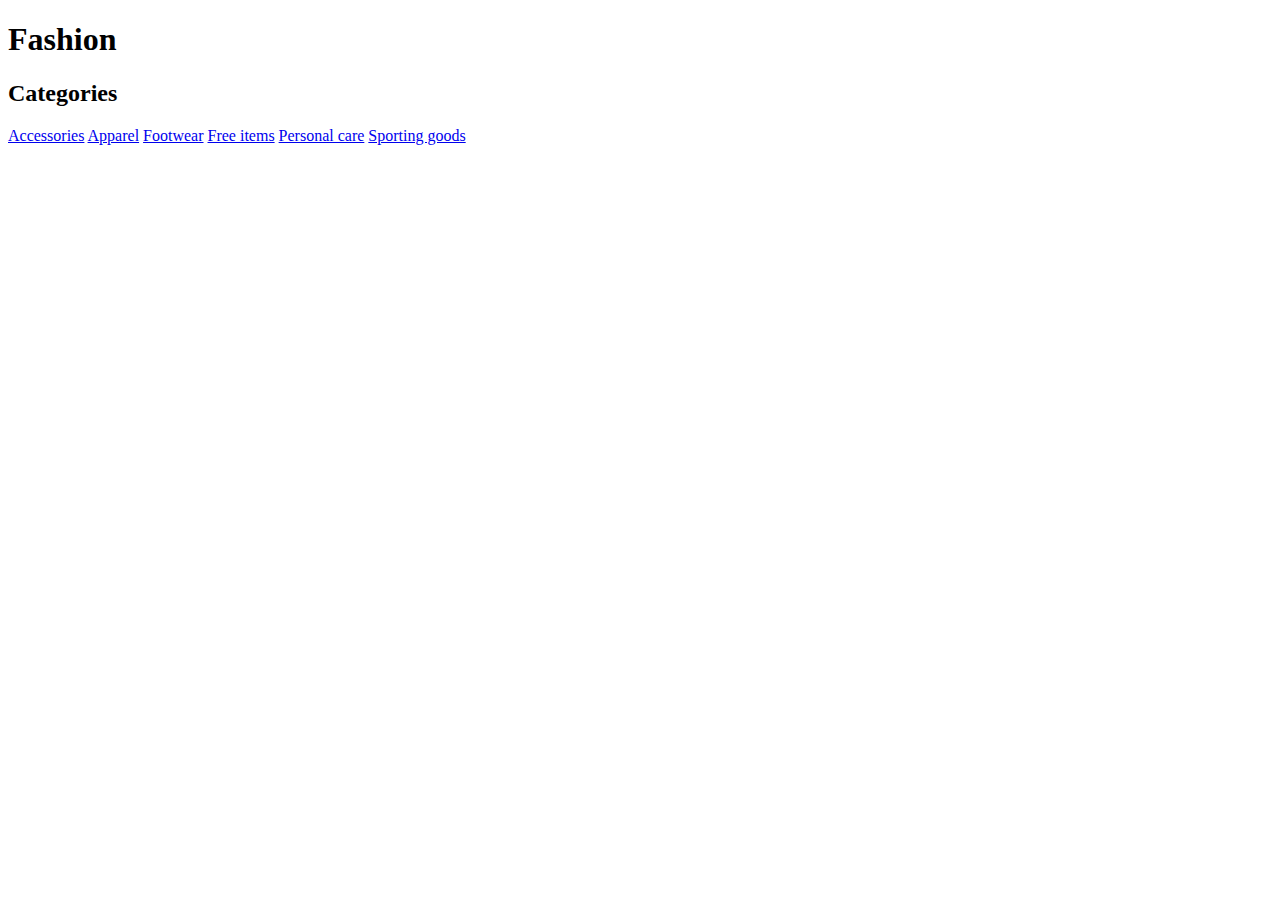
==== categori.html @ 3cf1804b "git" ====
<!DOCTYPE html>
<html lang="en">

<head>
    <meta charset="UTF-8">
    <meta http-equiv="X-UA-Compatible" content="IE=edge">
    <meta name="viewport" content="width=device-width, initial-scale=1.0">
    <title>Categories</title>
    <link rel="stylesheet" href="style.css">
</head>

<body>
    <header>
        <h1>Fashion</h1>
    </header>
    <main>
        <h2>Categories</h2>
        <div class="categorylist">
            <a href="productlist.html">Accessories</a>
            <a href="productlist.html">Apparel</a>
            <a href="productlist.html">Footwear</a>
            <a href="productlist.html">Free items</a>
            <a href="productlist.html">Personal care</a>
            <a href="productlist.html">Sporting goods</a>
        </div>
    </main>
</body>

</html>
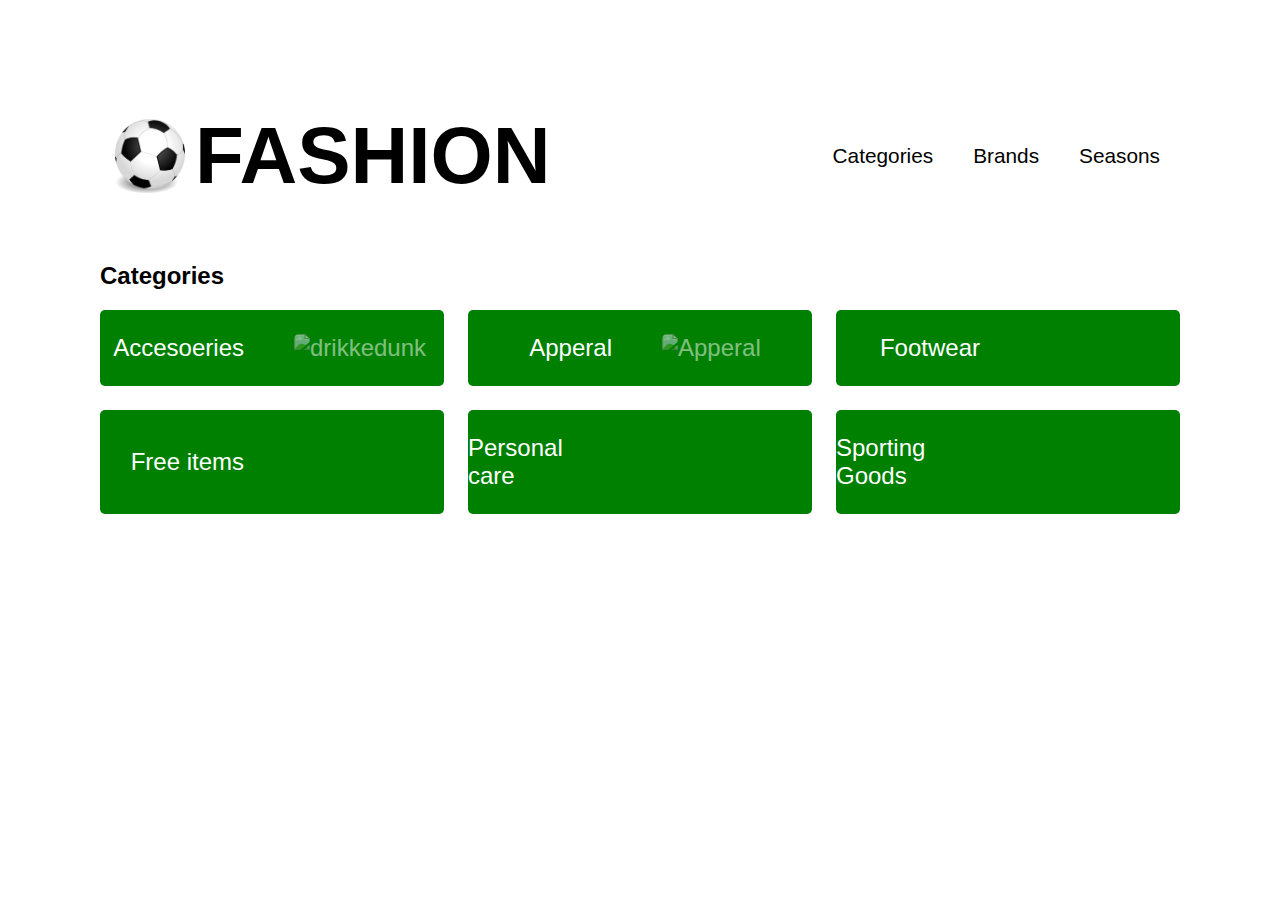
==== commit 39dfe772: "categories" ====
--- a/categori.html
+++ b/categori.html
@@ -11,17 +11,48 @@
 
 <body>
     <header>
-        <h1>Fashion</h1>
+        <div class="logo">
+            <a href="index.html">
+                <img src="img/footballlogo.png" alt="logo">
+
+            </a>
+            <a href="index.html" class="logo">FASHION</a>
+        </div>
+        <nav>
+            <ul class="menu">
+                <li><a href="categori.html">Categories</a></li>
+                <li><a href="productlist.html">Brands</a></li>
+                <li><a href="productlist.html">Seasons</a></li>
+            </ul>
+        </nav>
     </header>
     <main>
         <h2>Categories</h2>
         <div class="categorylist">
-            <a href="productlist.html">Accessories</a>
-            <a href="productlist.html">Apparel</a>
-            <a href="productlist.html">Footwear</a>
-            <a href="productlist.html">Free items</a>
-            <a href="productlist.html">Personal care</a>
-            <a href="productlist.html">Sporting goods</a>
+            <a href="productlist.html">
+                <p>Accesoeries</p>
+                <img src="https://kea-alt-del.dk/t7/images/webp/1000/1554.webp" alt="drikkedunk">
+            </a>
+            <a href="productlist.html">
+                <p>Apperal</p>
+                <img src="https://kea-alt-del.dk/t7/images/webp/1000/1575.webp" alt="Apperal">
+            </a>
+            <a href="productlist.html">
+                <p>Footwear</p>
+                <img src="https://kea-alt-del.dk/t7/images/webp/1000/1546.webp" alt="">
+            </a>
+            <a href="productlist.html">
+                <p>Free items</p>
+                <img src="https://kea-alt-del.dk/t7/images/webp/1000/1577.webp" alt="">
+            </a>
+            <a href="productlist.html">
+                <p>Personal care</p>
+                <img src="https://kea-alt-del.dk/t7/images/webp/1000/1525.webp" alt="">
+            </a>
+            <a href="productlist.html">
+                <p>Sporting Goods</p>
+                <img src="https://kea-alt-del.dk/t7/images/webp/1000/1550.webp" alt="">
+            </a>
         </div>
     </main>
 </body>
--- a/style.css
+++ b/style.css
@@ -0,0 +1,143 @@
+/********Generel********/
+main {
+  max-width: 1200px;
+  margin: 0 auto;
+}
+
+body {
+  margin: 100px;
+}
+
+img {
+  display: block;
+  max-width: 100%;
+  height: auto;
+}
+/**********Fonts***************/
+h1 {
+  font-family: "Lucida Sans", "Lucida Sans Regular", "Lucida Grande", "Lucida Sans Unicode", Geneva, Verdana, sans-serif;
+}
+h2 {
+  font-family: "Lucida Sans", "Lucida Sans Regular", "Lucida Grande", "Lucida Sans Unicode", Geneva, Verdana, sans-serif;
+}
+p {
+  font-family: "Lucida Sans", "Lucida Sans Regular", "Lucida Grande", "Lucida Sans Unicode", Geneva, Verdana, sans-serif;
+}
+a {
+  font-family: "Lucida Sans", "Lucida Sans Regular", "Lucida Grande", "Lucida Sans Unicode", Geneva, Verdana, sans-serif;
+  text-decoration: none;
+}
+/*********Header********/
+header {
+  display: flex;
+  justify-content: space-between;
+  align-items: center;
+  padding: 10px;
+  margin-bottom: 50px;
+}
+.logo {
+  display: flex;
+  font-size: 5rem;
+  color: black;
+  font-weight: bolder;
+  align-items: center;
+  gap: 10px;
+}
+.logo img {
+  width: 70px;
+  height: auto;
+  margin-left: 5px;
+}
+nav {
+  display: flex;
+  align-items: center;
+}
+
+.menu {
+  display: flex;
+  list-style: none;
+  margin: 20;
+  padding: 0;
+}
+
+.menu li {
+  margin-right: 20px;
+}
+
+.menu li:last-child {
+  margin-right: 0;
+}
+
+.menu a {
+  display: block;
+  padding: 10px;
+  color: black;
+  text-decoration: none;
+  transition: color 0.3s;
+  font-size: 1.3rem;
+}
+
+.menu a:hover {
+  color: green;
+}
+
+/********Index********/
+.menu2 {
+  display: flex;
+  list-style: none;
+  margin: 20;
+  padding: 0;
+}
+.menu2 a {
+  display: block;
+  padding: 10px;
+  color: black;
+  text-decoration: none;
+  transition: color 0.3s;
+  font-size: 1.3rem;
+}
+
+/********Categories********/
+.categorylist {
+  display: grid;
+  grid-template-columns: 1fr 1fr 1fr;
+  gap: 1.5rem;
+}
+
+.categorylist a {
+  display: flex;
+  align-items: center;
+  text-decoration: none;
+  gap: 50px;
+  color: white;
+  background-color: green;
+  border-radius: 5px;
+  justify-content: end;
+  font-size: 1.5rem;
+}
+.categorylist p:hover {
+  font-size: 1.6rem;
+}
+
+.categorylist img {
+  width: 150px;
+  opacity: 0.5;
+  border-radius: 5px;
+}
+.categorylist img:hover {
+  opacity: 1;
+}
+/********Productlist********/
+.productlist article {
+  margin-bottom: 1rem;
+  display: flex;
+  flex-direction: column;
+}
+
+.productlist main {
+  display: grid;
+  grid-template-columns: repeat(auto-fill, minmax(150px, 290px));
+  gap: 2rem;
+}
+
+/********Product********/
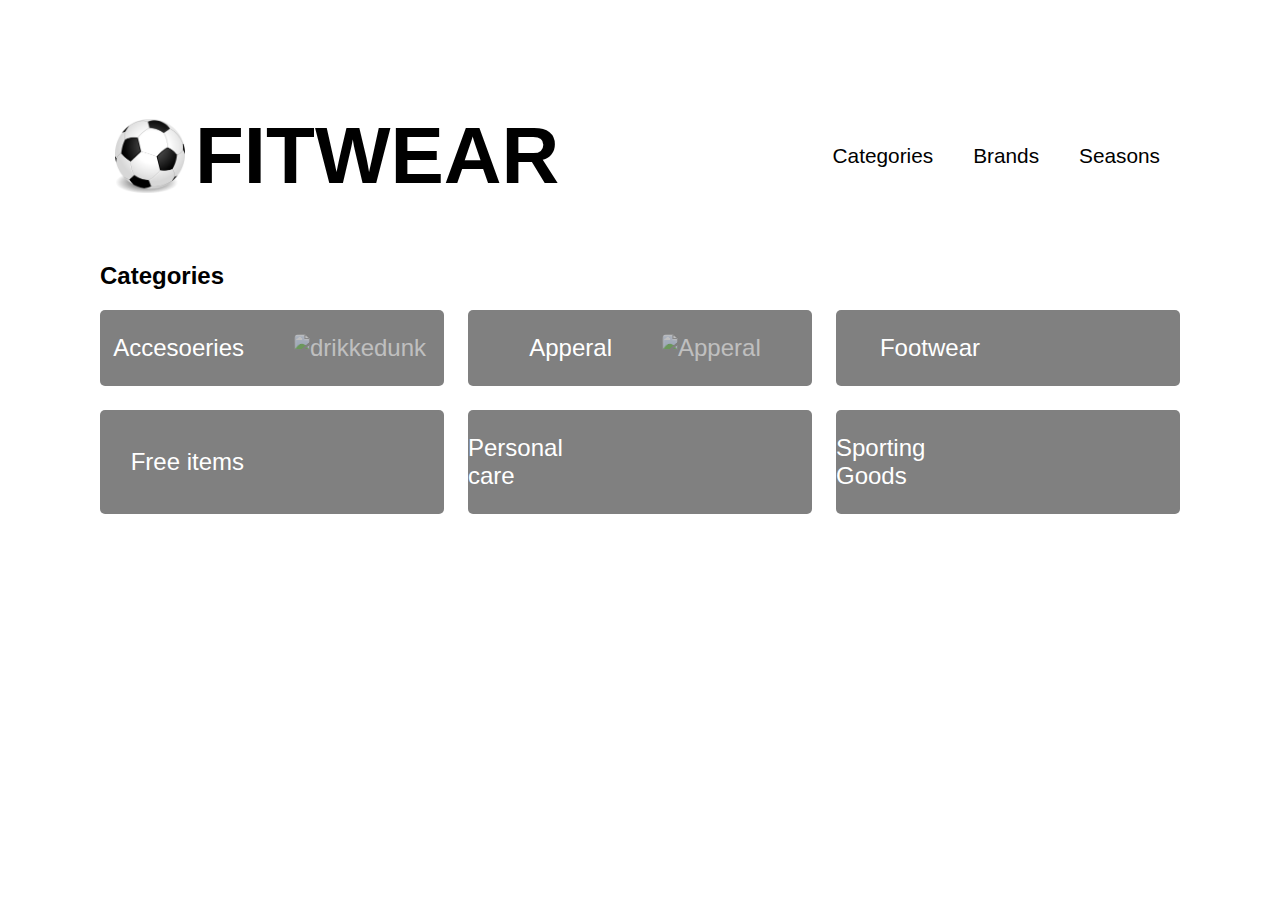
==== commit d44b5fae: "dynamisk v.1" ====
--- a/categori.html
+++ b/categori.html
@@ -16,7 +16,7 @@
                 <img src="img/footballlogo.png" alt="logo">
 
             </a>
-            <a href="index.html" class="logo">FASHION</a>
+            <a href="index.html" class="logo">FITWEAR</a>
         </div>
         <nav>
             <ul class="menu">
@@ -28,7 +28,7 @@
     </header>
     <main>
         <h2>Categories</h2>
-        <div class="categorylist">
+        <article class="categorylist">
             <a href="productlist.html">
                 <p>Accesoeries</p>
                 <img src="https://kea-alt-del.dk/t7/images/webp/1000/1554.webp" alt="drikkedunk">
@@ -53,7 +53,7 @@
                 <p>Sporting Goods</p>
                 <img src="https://kea-alt-del.dk/t7/images/webp/1000/1550.webp" alt="">
             </a>
-        </div>
+        </article>
     </main>
 </body>
 
--- a/style.css
+++ b/style.css
@@ -3,7 +3,6 @@
   max-width: 1200px;
   margin: 0 auto;
 }
-
 body {
   margin: 100px;
 }
@@ -20,12 +19,18 @@
 h2 {
   font-family: "Lucida Sans", "Lucida Sans Regular", "Lucida Grande", "Lucida Sans Unicode", Geneva, Verdana, sans-serif;
 }
+h3 {
+  font-family: "Lucida Sans", "Lucida Sans Regular", "Lucida Grande", "Lucida Sans Unicode", Geneva, Verdana, sans-serif;
+}
 p {
   font-family: "Lucida Sans", "Lucida Sans Regular", "Lucida Grande", "Lucida Sans Unicode", Geneva, Verdana, sans-serif;
 }
 a {
   font-family: "Lucida Sans", "Lucida Sans Regular", "Lucida Grande", "Lucida Sans Unicode", Geneva, Verdana, sans-serif;
   text-decoration: none;
+}
+dl {
+  font-family: "Lucida Sans", "Lucida Sans Regular", "Lucida Grande", "Lucida Sans Unicode", Geneva, Verdana, sans-serif;
 }
 /*********Header********/
 header {
@@ -96,13 +101,35 @@
   transition: color 0.3s;
   font-size: 1.3rem;
 }
-
-/********Categories********/
-.categorylist {
+.frontpage {
   display: grid;
   grid-template-columns: 1fr 1fr 1fr;
   gap: 1.5rem;
 }
+.frontpage a {
+  display: flex;
+  align-items: center;
+  text-decoration: none;
+  gap: 2rem;
+  color: white;
+  background-color: grey;
+  border-radius: 5px;
+  justify-content: center;
+  font-size: 1.5rem;
+  margin-top: 2rem;
+}
+.frontpage a:hover {
+  opacity: 0.5;
+}
+/********Categories********/
+.header_productlist {
+  font-size: 2rem;
+}
+.categorylist {
+  display: grid;
+  grid-template-columns: 1fr 1fr 1fr;
+  gap: 1.5rem;
+}
 
 .categorylist a {
   display: flex;
@@ -110,7 +137,7 @@
   text-decoration: none;
   gap: 50px;
   color: white;
-  background-color: green;
+  background-color: grey;
   border-radius: 5px;
   justify-content: end;
   font-size: 1.5rem;
@@ -128,16 +155,143 @@
   opacity: 1;
 }
 /********Productlist********/
-.productlist article {
-  margin-bottom: 1rem;
-  display: flex;
-  flex-direction: column;
-}
-
-.productlist main {
-  display: grid;
-  grid-template-columns: repeat(auto-fill, minmax(150px, 290px));
-  gap: 2rem;
-}
-
+
+.productlist {
+  display: grid;
+  grid-template-columns: 1fr 1fr 1fr;
+}
+.desciption {
+  font-size: 1rem;
+  color: grey;
+  margin-bottom: 1px;
+}
+.productlist a {
+  color: black;
+  text-decoration-line: underline;
+}
+.productlist a:hover {
+  color: green;
+  text-decoration-line: underline;
+}
+.productlist img {
+  border-radius: 5px;
+}
+.productlist img:hover {
+  opacity: 0.5;
+}
+
+.sale {
+  content: "SALE!!!!";
+  position: absolute;
+  background: white;
+  color: black;
+  padding-top: 1px;
+  padding-bottom: 1px;
+  padding-left: 40px;
+  padding-right: 40px;
+  font-family: "Lucida Sans", "Lucida Sans Regular", "Lucida Grande", "Lucida Sans Unicode", Geneva, Verdana, sans-serif;
+  translate: 261px -490px;
+  line-height: 0.3rem;
+  letter-spacing: 1px;
+}
+
+.soldout {
+  content: "SOLD OUT";
+  position: absolute;
+  background: rgba(0, 0, 0, 0.47);
+  color: white;
+  padding: 14.6rem 6.8rem;
+  font-size: 2rem;
+  font-family: "Lucida Sans", "Lucida Sans Regular", "Lucida Grande", "Lucida Sans Unicode", Geneva, Verdana, sans-serif;
+  border-radius: 5px;
+  z-index: 1;
+}
+.productlist .discount {
+  color: green;
+}
+.productlist .pricediscount {
+  display: grid;
+  grid-template-columns: 1fr 1fr;
+  max-width: fit-content;
+  margin-bottom: 1px;
+}
+
+.productlist .oldprice {
+  text-decoration: line-through;
+  color: grey;
+}
+
+.productlist p {
+  margin-bottom: 10px;
+}
 /********Product********/
+.product {
+  display: flex;
+  grid-template-columns: 1fr 3fr;
+  gap: 100px;
+}
+.product img {
+  width: 500px;
+  height: auto;
+  border-radius: 5px;
+}
+
+.purchaseBox {
+  background: rgb(189, 189, 189);
+  color: white;
+  padding: 3rem;
+  font-family: "Lucida Sans", "Lucida Sans Regular", "Lucida Grande", "Lucida Sans Unicode", Geneva, Verdana, sans-serif;
+  font-size: 2rem;
+  line-height: 1rem;
+  border-radius: 5px;
+}
+
+.purchaseBox h2 {
+  font-size: 1.3rem;
+  margin-top: 50px;
+}
+.purchaseBox p {
+  font-size: 1rem;
+  line-height: 1rem;
+}
+.purchaseBox form label {
+  gap: 9rem;
+}
+
+label {
+  font-weight: 900;
+  display: flex;
+  font-size: 1.4rem;
+  margin-bottom: 70px;
+  gap: 10px;
+  margin-top: 3rem;
+}
+
+.product select {
+  min-width: 150px;
+}
+
+select {
+  padding: 0.5rem;
+  font-size: 1rem;
+  border: 2px solid white;
+  border-radius: 10px;
+  color: black;
+  height: 2.5rem;
+  background-color: white;
+}
+.purchaseBox button {
+  display: block;
+  margin-top: 1rem;
+  width: 100%;
+  padding: 0.5rem;
+  font-size: 1.5rem;
+  font-weight: bold;
+  border: 2px solid white;
+  border-radius: 10px;
+  color: black;
+  background-color: white;
+}
+.divider {
+  margin-bottom: 200px;
+}
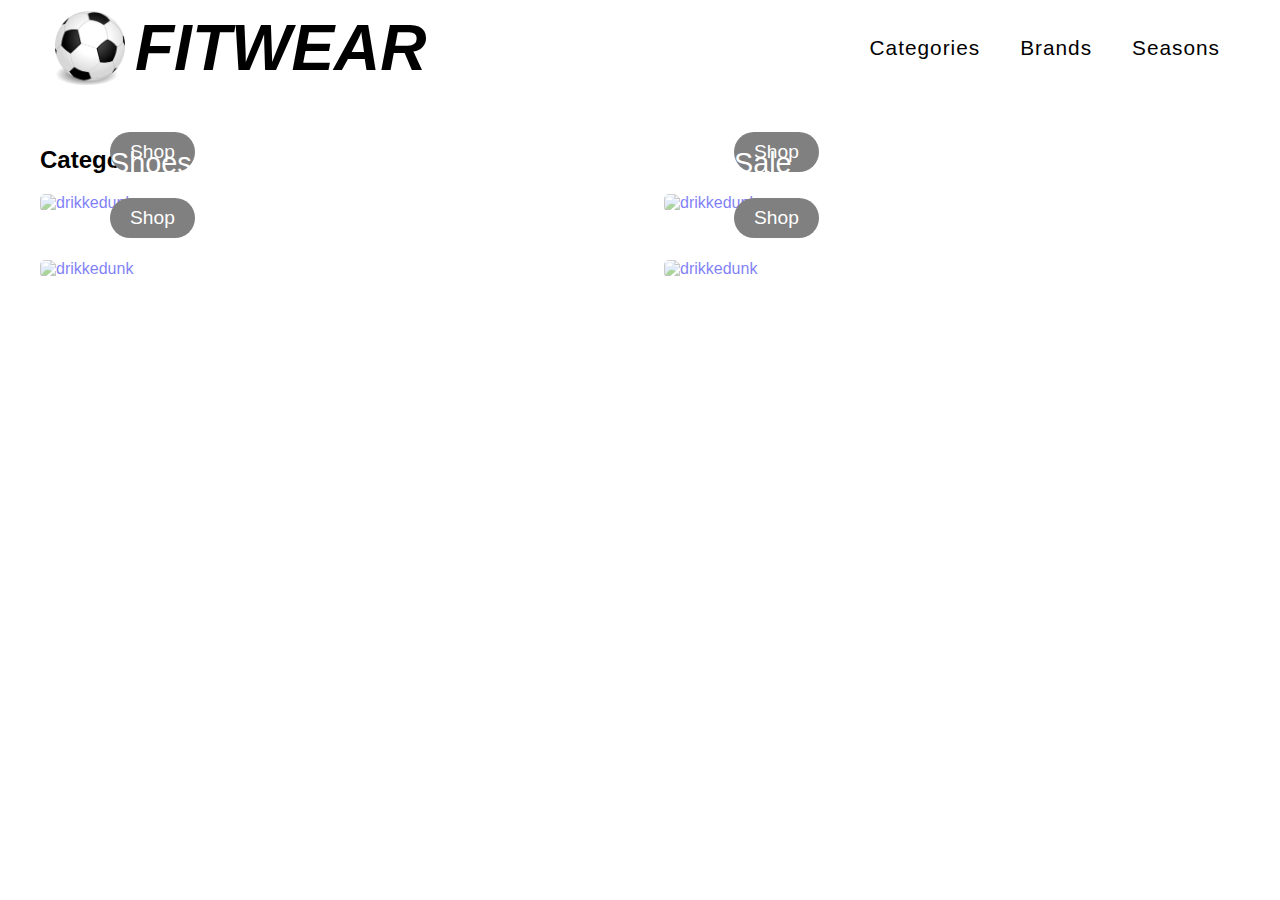
==== commit d75e7820: "css" ====
--- a/categori.html
+++ b/categori.html
@@ -26,33 +26,55 @@
             </ul>
         </nav>
     </header>
-    <main>
+    <main class="main_pl">
         <h2>Categories</h2>
         <article class="categorylist">
-            <a href="productlist.html">
-                <p>Accesoeries</p>
-                <img src="https://kea-alt-del.dk/t7/images/webp/1000/1554.webp" alt="drikkedunk">
-            </a>
-            <a href="productlist.html">
-                <p>Apperal</p>
-                <img src="https://kea-alt-del.dk/t7/images/webp/1000/1575.webp" alt="Apperal">
-            </a>
-            <a href="productlist.html">
-                <p>Footwear</p>
-                <img src="https://kea-alt-del.dk/t7/images/webp/1000/1546.webp" alt="">
-            </a>
-            <a href="productlist.html">
-                <p>Free items</p>
-                <img src="https://kea-alt-del.dk/t7/images/webp/1000/1577.webp" alt="">
-            </a>
-            <a href="productlist.html">
-                <p>Personal care</p>
-                <img src="https://kea-alt-del.dk/t7/images/webp/1000/1525.webp" alt="">
-            </a>
-            <a href="productlist.html">
-                <p>Sporting Goods</p>
-                <img src="https://kea-alt-del.dk/t7/images/webp/1000/1550.webp" alt="">
-            </a>
+
+            <article>
+                <a href="productlist.html">
+                    <img src="https://static.nike.com/a/images/f_auto/dpr_2.0,cs_srgb/w_659,c_limit/ec8d597a-269d-4fdb-b4a8-c06eb36733f2/men-s-shoes-clothing-accessories.jpg"
+                        alt="drikkedunk">
+                </a>
+                <p class="text_cl">Accessories</p>
+                <a href="productlist.html" class="button_cl">
+                    <p>Shop</p>
+                </a>
+            </article>
+
+            <article>
+                <a href="productlist.html">
+                    <img src="https://static.nike.com/a/images/f_auto/dpr_2.0,cs_srgb/w_659,c_limit/138540f8-fd82-4a45-87d1-2e03060a6d69/men-s-shoes-clothing-accessories.jpg"
+                        alt="drikkedunk">
+                </a>
+                <p class="text_cl">Clothes</p>
+                <a href="productlist.html" class="button_cl">
+                    <p>Shop</p>
+                </a>
+            </article>
+
+            <article>
+                <a href="productlist.html">
+                    <img src="https://static.nike.com/a/images/f_auto/dpr_2.0,cs_srgb/w_659,c_limit/9433f9f3-0c29-492f-9945-01ff208b287a/women-s-shoes-clothing-accessories.png"
+                        alt="drikkedunk">
+                </a>
+                <p class="text_cl">Shoes</p>
+                <a href="productlist.html" class="button_cl">
+                    <p>Shop</p>
+                </a>
+
+            </article>
+
+            <article>
+                <a href="productlist.html">
+                    <img src="https://static.nike.com/a/images/f_auto/dpr_2.0,cs_srgb/w_659,c_limit/3865e5fd-2681-4790-880e-ac3603adc8a5/women-s-shoes-clothing-accessories.jpg"
+                        alt="drikkedunk">
+                </a>
+                <p class="text_cl">Sale</p>
+                <a href="productlist.html" class="button_cl">
+                    <p>Shop</p>
+                </a>
+
+            </article>
         </article>
     </main>
 </body>
--- a/style.css
+++ b/style.css
@@ -1,10 +1,7 @@
 /********Generel********/
-main {
+body {
+  margin: auto;
   max-width: 1200px;
-  margin: 0 auto;
-}
-body {
-  margin: 100px;
 }
 
 img {
@@ -12,25 +9,36 @@
   max-width: 100%;
   height: auto;
 }
+.mainproduct {
+  display: grid;
+  grid-template-columns: 1fr 1fr 1fr;
+  gap: 20px;
+  margin-bottom: 100px;
+}
+main {
+  margin-bottom: 100px;
+  margin: auto;
+}
+
 /**********Fonts***************/
 h1 {
-  font-family: "Lucida Sans", "Lucida Sans Regular", "Lucida Grande", "Lucida Sans Unicode", Geneva, Verdana, sans-serif;
+  font-family: "Helvetica Neue", Helvetica, Arial, sans-serif;
 }
 h2 {
-  font-family: "Lucida Sans", "Lucida Sans Regular", "Lucida Grande", "Lucida Sans Unicode", Geneva, Verdana, sans-serif;
+  font-family: "Helvetica Neue", Helvetica, Arial, sans-serif;
 }
 h3 {
-  font-family: "Lucida Sans", "Lucida Sans Regular", "Lucida Grande", "Lucida Sans Unicode", Geneva, Verdana, sans-serif;
+  font-family: "Helvetica Neue", Helvetica, Arial, sans-serif;
 }
 p {
-  font-family: "Lucida Sans", "Lucida Sans Regular", "Lucida Grande", "Lucida Sans Unicode", Geneva, Verdana, sans-serif;
+  font-family: "Helvetica Neue", Helvetica, Arial, sans-serif;
 }
 a {
-  font-family: "Lucida Sans", "Lucida Sans Regular", "Lucida Grande", "Lucida Sans Unicode", Geneva, Verdana, sans-serif;
+  font-family: "Helvetica Neue", Helvetica, Arial, sans-serif;
   text-decoration: none;
 }
 dl {
-  font-family: "Lucida Sans", "Lucida Sans Regular", "Lucida Grande", "Lucida Sans Unicode", Geneva, Verdana, sans-serif;
+  font-family: "Helvetica Neue", Helvetica, Arial, sans-serif;
 }
 /*********Header********/
 header {
@@ -42,11 +50,15 @@
 }
 .logo {
   display: flex;
-  font-size: 5rem;
+  font-size: 4rem;
   color: black;
   font-weight: bolder;
   align-items: center;
   gap: 10px;
+  font-style: italic;
+}
+.logo :hover {
+  font-style: normal;
 }
 .logo img {
   width: 70px;
@@ -80,74 +92,81 @@
   text-decoration: none;
   transition: color 0.3s;
   font-size: 1.3rem;
+  letter-spacing: 1px;
 }
 
 .menu a:hover {
-  color: green;
+  font-style: italic;
 }
 
 /********Index********/
-.menu2 {
-  display: flex;
-  list-style: none;
-  margin: 20;
-  padding: 0;
-}
-.menu2 a {
-  display: block;
-  padding: 10px;
-  color: black;
-  text-decoration: none;
-  transition: color 0.3s;
-  font-size: 1.3rem;
+.header_fp {
+  font-size: 3rem;
+  font-family: "Helvetica Neue", Helvetica, Arial, sans-serif;
+  font-weight: bolder;
+  letter-spacing: -3px;
+  text-transform: uppercase;
+  line-height: 1px;
+}
+.header2_fp {
+  font-size: 1.4rem;
+  font-family: "Helvetica Neue", Helvetica, Arial, sans-serif;
+  font-weight: bold;
+  margin-bottom: 50px;
 }
 .frontpage {
-  display: grid;
-  grid-template-columns: 1fr 1fr 1fr;
-  gap: 1.5rem;
-}
-.frontpage a {
-  display: flex;
-  align-items: center;
-  text-decoration: none;
-  gap: 2rem;
+  margin-top: 200px;
+  text-align: center;
+}
+.button_fp {
+  background-color: grey;
   color: white;
-  background-color: grey;
-  border-radius: 5px;
-  justify-content: center;
-  font-size: 1.5rem;
-  margin-top: 2rem;
-}
-.frontpage a:hover {
-  opacity: 0.5;
-}
+  padding: 1.3rem;
+  border-radius: 100px;
+  margin: 20px;
+  font-size: 0.8rem;
+  letter-spacing: 1px;
+}
+.button_fp:hover {
+  font-style: italic;
+}
+
 /********Categories********/
 .header_productlist {
   font-size: 2rem;
 }
+.main_pl {
+  max-width: 1200px;
+  margin: auto;
+}
 .categorylist {
   display: grid;
-  grid-template-columns: 1fr 1fr 1fr;
-  gap: 1.5rem;
-}
-
-.categorylist a {
-  display: flex;
-  align-items: center;
+  grid-template-columns: 1fr 1fr;
+  gap: 3rem;
+}
+
+.categorylist .text_cl {
+  position: absolute;
+  translate: 70px -160px;
+  font-size: 1.8rem;
+  color: white;
+}
+.categorylist .button_cl {
+  position: absolute;
   text-decoration: none;
-  gap: 50px;
   color: white;
   background-color: grey;
-  border-radius: 5px;
-  justify-content: end;
-  font-size: 1.5rem;
-}
-.categorylist p:hover {
-  font-size: 1.6rem;
+  border-radius: 100px;
+  justify-content: center;
+  font-size: 1.2rem;
+  padding-left: 20px;
+  padding-right: 20px;
+  line-height: 2px;
+  translate: 70px -80px;
 }
 
 .categorylist img {
-  width: 150px;
+  width: 500px;
   opacity: 0.5;
   border-radius: 5px;
 }
@@ -155,116 +174,144 @@
   opacity: 1;
 }
 /********Productlist********/
-
-.productlist {
+.grid {
+  max-width: 1000px;
+  margin: auto;
   display: grid;
   grid-template-columns: 1fr 1fr 1fr;
 }
-.desciption {
+
+.description {
   font-size: 1rem;
   color: grey;
   margin-bottom: 1px;
 }
-.productlist a {
-  color: black;
-  text-decoration-line: underline;
-}
-.productlist a:hover {
-  color: green;
-  text-decoration-line: underline;
-}
-.productlist img {
-  border-radius: 5px;
-}
-.productlist img:hover {
+
+.smallProduct img {
+  border-radius: 5px;
+  border: 0.5px solid lightgray;
+}
+.smallProduct img:hover {
   opacity: 0.5;
 }
 
-.sale {
-  content: "SALE!!!!";
+.smallProduct .sale {
+  display: none;
+  content: "SALE";
   position: absolute;
-  background: white;
+  background: whitesmoke;
   color: black;
   padding-top: 1px;
   padding-bottom: 1px;
   padding-left: 40px;
   padding-right: 40px;
-  font-family: "Lucida Sans", "Lucida Sans Regular", "Lucida Grande", "Lucida Sans Unicode", Geneva, Verdana, sans-serif;
-  translate: 261px -490px;
+  font-family: "Helvetica Neue", Helvetica, Arial, sans-serif;
+  translate: 263px -630px;
   line-height: 0.3rem;
   letter-spacing: 1px;
 }
 
-.soldout {
+.smallProduct.sales .sale {
+  display: block;
+}
+
+.smallProduct .soldout {
   content: "SOLD OUT";
   position: absolute;
   background: rgba(0, 0, 0, 0.47);
   color: white;
   padding: 14.6rem 6.8rem;
   font-size: 2rem;
-  font-family: "Lucida Sans", "Lucida Sans Regular", "Lucida Grande", "Lucida Sans Unicode", Geneva, Verdana, sans-serif;
+  font-family: "Helvetica Neue", Helvetica, Arial, sans-serif;
   border-radius: 5px;
   z-index: 1;
 }
-.productlist .discount {
+
+.smallProduct .discount {
   color: green;
 }
-.productlist .pricediscount {
+
+.smallProduct .discounted {
+  color: green;
+}
+.smallProduct .pricediscount {
   display: grid;
   grid-template-columns: 1fr 1fr;
   max-width: fit-content;
   margin-bottom: 1px;
-}
-
-.productlist .oldprice {
+  display: none;
+}
+
+.smallProduct.pricediscounted .pricediscount {
+  display: grid;
+  grid-template-columns: 1fr 1fr;
+  max-width: fit-content;
+  margin-bottom: 1px;
+  display: block;
+}
+
+.smallProduct .oldprice {
   text-decoration: line-through;
   color: grey;
 }
 
-.productlist p {
+.smallProduct p {
   margin-bottom: 10px;
 }
 /********Product********/
 .product {
-  display: flex;
-  grid-template-columns: 1fr 3fr;
+  margin: auto;
+  display: flex;
+  grid-template-columns: 3fr 1fr;
   gap: 100px;
 }
 .product img {
-  width: 500px;
-  height: auto;
+  height: 800px;
   border-radius: 5px;
 }
 
 .purchaseBox {
-  background: rgb(189, 189, 189);
-  color: white;
+  color: black;
   padding: 3rem;
-  font-family: "Lucida Sans", "Lucida Sans Regular", "Lucida Grande", "Lucida Sans Unicode", Geneva, Verdana, sans-serif;
-  font-size: 2rem;
+  font-family: "Helvetica Neue", Helvetica, Arial, sans-serif;
   line-height: 1rem;
   border-radius: 5px;
-}
-
+  border: 1px solid lightgray;
+}
+
+.purchaseBox h3 {
+  font-size: 1.7rem;
+}
 .purchaseBox h2 {
-  font-size: 1.3rem;
-  margin-top: 50px;
+  font-size: 1.2rem;
+  margin-top: 20px;
 }
 .purchaseBox p {
   font-size: 1rem;
   line-height: 1rem;
 }
+.purchaseBox .text_p {
+  color: grey;
+}
+
+.purchaseBox .description {
+  color: rgb(78, 78, 78);
+  font-family: "Helvetica Neue", Helvetica, Arial, sans-serif;
+  font-size: 0.9rem;
+  line-height: 1.2rem;
+}
 .purchaseBox form label {
-  gap: 9rem;
-}
-
-label {
+  gap: 7rem;
+}
+
+.purchaseBox label {
   font-weight: 900;
   display: flex;
-  font-size: 1.4rem;
-  margin-bottom: 70px;
+  font-size: 1.2rem;
+  margin-bottom: 100px;
   gap: 10px;
   margin-top: 3rem;
+  white-space: nowrap;
 }
 
 .product select {
@@ -274,24 +321,46 @@
 select {
   padding: 0.5rem;
   font-size: 1rem;
-  border: 2px solid white;
+  border: 1px solid lightgray;
   border-radius: 10px;
   color: black;
   height: 2.5rem;
-  background-color: white;
-}
-.purchaseBox button {
+  background-color: whitesmoke;
+}
+select:hover {
+  background-color: rgb(225, 224, 224);
+}
+.purchaseBox input {
   display: block;
   margin-top: 1rem;
   width: 100%;
   padding: 0.5rem;
   font-size: 1.5rem;
-  font-weight: bold;
-  border: 2px solid white;
+  font-weight: 600;
+  border: 1px solid lightgray;
   border-radius: 10px;
   color: black;
-  background-color: white;
+  background-color: grey;
+}
+.purchaseBox input:hover {
+  background-color: rgb(97, 97, 97);
+}
+.purchaseBox button {
+  display: block;
+  margin-top: 1rem;
+  width: 100%;
+  padding: 0.5rem;
+  font-size: 1.5rem;
+  font-weight: 600;
+  border: 1px solid lightgray;
+  border-radius: 10px;
+  color: black;
+  background-color: whitesmoke;
+}
+.purchaseBox button:hover {
+  background-color: lightgrey;
 }
 .divider {
-  margin-bottom: 200px;
-}
+  margin-top: 50px;
+  margin-bottom: 112px;
+}
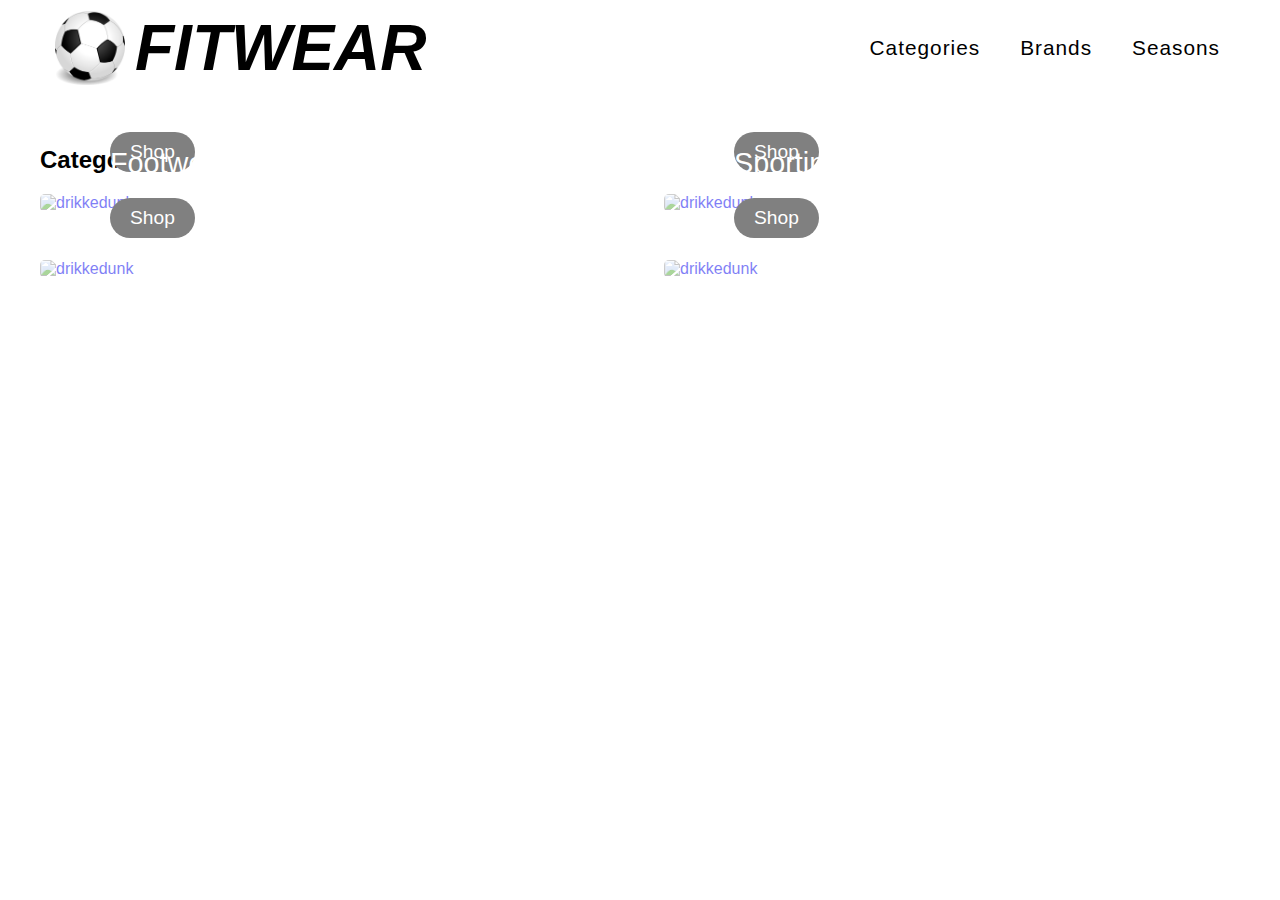
==== commit 3c24cc73: "product" ====
--- a/categori.html
+++ b/categori.html
@@ -46,7 +46,7 @@
                     <img src="https://static.nike.com/a/images/f_auto/dpr_2.0,cs_srgb/w_659,c_limit/138540f8-fd82-4a45-87d1-2e03060a6d69/men-s-shoes-clothing-accessories.jpg"
                         alt="drikkedunk">
                 </a>
-                <p class="text_cl">Clothes</p>
+                <p class="text_cl">Apperal</p>
                 <a href="productlist.html" class="button_cl">
                     <p>Shop</p>
                 </a>
@@ -57,7 +57,7 @@
                     <img src="https://static.nike.com/a/images/f_auto/dpr_2.0,cs_srgb/w_659,c_limit/9433f9f3-0c29-492f-9945-01ff208b287a/women-s-shoes-clothing-accessories.png"
                         alt="drikkedunk">
                 </a>
-                <p class="text_cl">Shoes</p>
+                <p class="text_cl">Footwear</p>
                 <a href="productlist.html" class="button_cl">
                     <p>Shop</p>
                 </a>
@@ -69,7 +69,7 @@
                     <img src="https://static.nike.com/a/images/f_auto/dpr_2.0,cs_srgb/w_659,c_limit/3865e5fd-2681-4790-880e-ac3603adc8a5/women-s-shoes-clothing-accessories.jpg"
                         alt="drikkedunk">
                 </a>
-                <p class="text_cl">Sale</p>
+                <p class="text_cl">Sporting Goods</p>
                 <a href="productlist.html" class="button_cl">
                     <p>Shop</p>
                 </a>
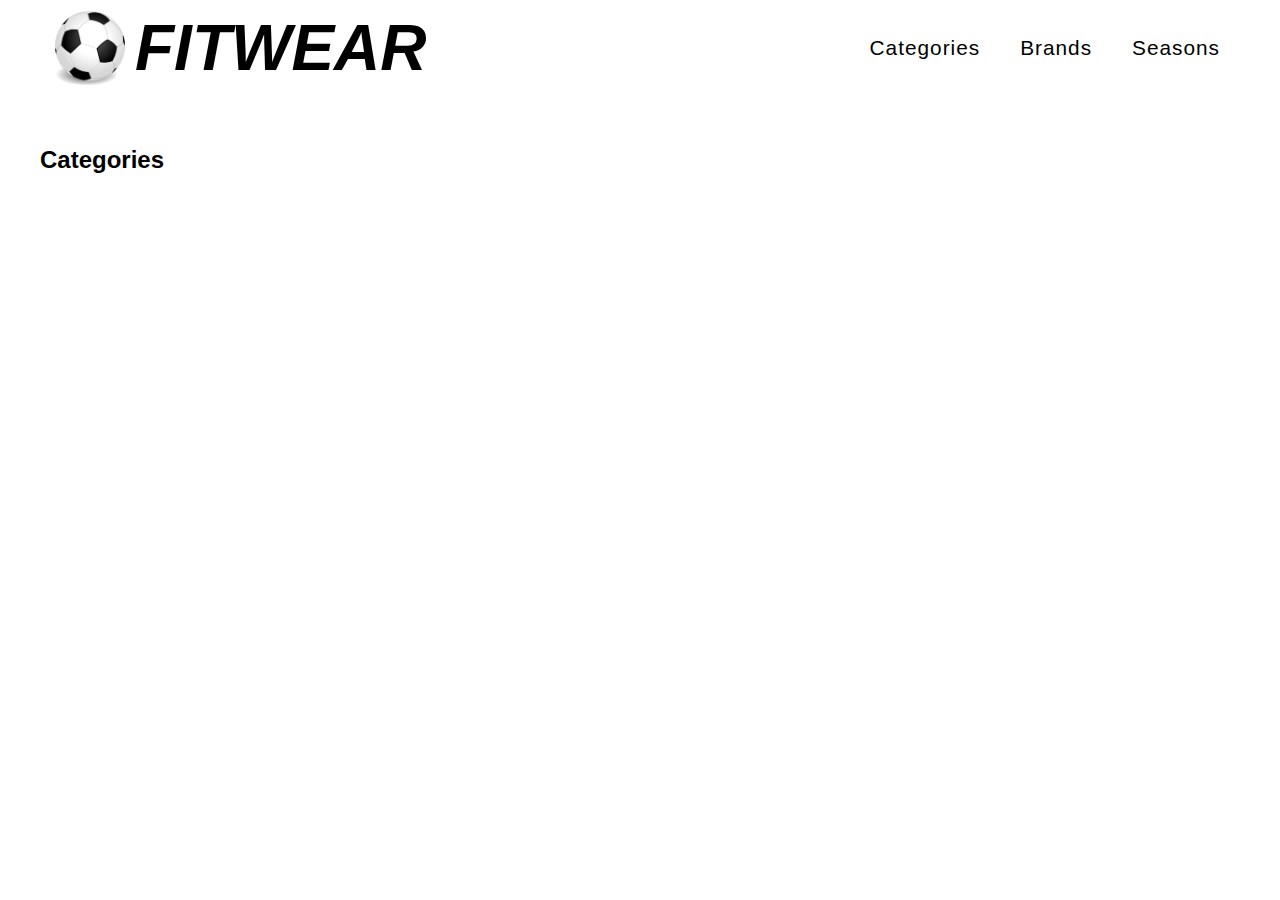
==== commit e0c217d9: "css" ====
--- a/categori.html
+++ b/categori.html
@@ -29,53 +29,20 @@
     <main class="main_pl">
         <h2>Categories</h2>
         <article class="categorylist">
-
-            <article>
-                <a href="productlist.html">
-                    <img src="https://static.nike.com/a/images/f_auto/dpr_2.0,cs_srgb/w_659,c_limit/ec8d597a-269d-4fdb-b4a8-c06eb36733f2/men-s-shoes-clothing-accessories.jpg"
-                        alt="drikkedunk">
-                </a>
-                <p class="text_cl">Accessories</p>
-                <a href="productlist.html" class="button_cl">
-                    <p>Shop</p>
-                </a>
-            </article>
-
-            <article>
-                <a href="productlist.html">
-                    <img src="https://static.nike.com/a/images/f_auto/dpr_2.0,cs_srgb/w_659,c_limit/138540f8-fd82-4a45-87d1-2e03060a6d69/men-s-shoes-clothing-accessories.jpg"
-                        alt="drikkedunk">
-                </a>
-                <p class="text_cl">Apperal</p>
-                <a href="productlist.html" class="button_cl">
-                    <p>Shop</p>
-                </a>
-            </article>
-
-            <article>
-                <a href="productlist.html">
-                    <img src="https://static.nike.com/a/images/f_auto/dpr_2.0,cs_srgb/w_659,c_limit/9433f9f3-0c29-492f-9945-01ff208b287a/women-s-shoes-clothing-accessories.png"
-                        alt="drikkedunk">
-                </a>
-                <p class="text_cl">Footwear</p>
-                <a href="productlist.html" class="button_cl">
-                    <p>Shop</p>
-                </a>
-
-            </article>
-
-            <article>
-                <a href="productlist.html">
-                    <img src="https://static.nike.com/a/images/f_auto/dpr_2.0,cs_srgb/w_659,c_limit/3865e5fd-2681-4790-880e-ac3603adc8a5/women-s-shoes-clothing-accessories.jpg"
-                        alt="drikkedunk">
-                </a>
-                <p class="text_cl">Sporting Goods</p>
-                <a href="productlist.html" class="button_cl">
-                    <p>Shop</p>
-                </a>
-
-            </article>
+            <template>
+                <article>
+                    <a href="productlist.html">
+                        <img src="https://static.nike.com/a/images/f_auto/dpr_2.0,cs_srgb/w_659,c_limit/ec8d597a-269d-4fdb-b4a8-c06eb36733f2/men-s-shoes-clothing-accessories.jpg"
+                            alt="drikkedunk">
+                    </a>
+                    <p class="text_cl">Accessories</p>
+                    <a href="productlist.html" class="button_cl">
+                        <p>Shop</p>
+                    </a>
+                </article>
+            </template>
         </article>
+        <script src="js/categori.js"></script>
     </main>
 </body>
 
